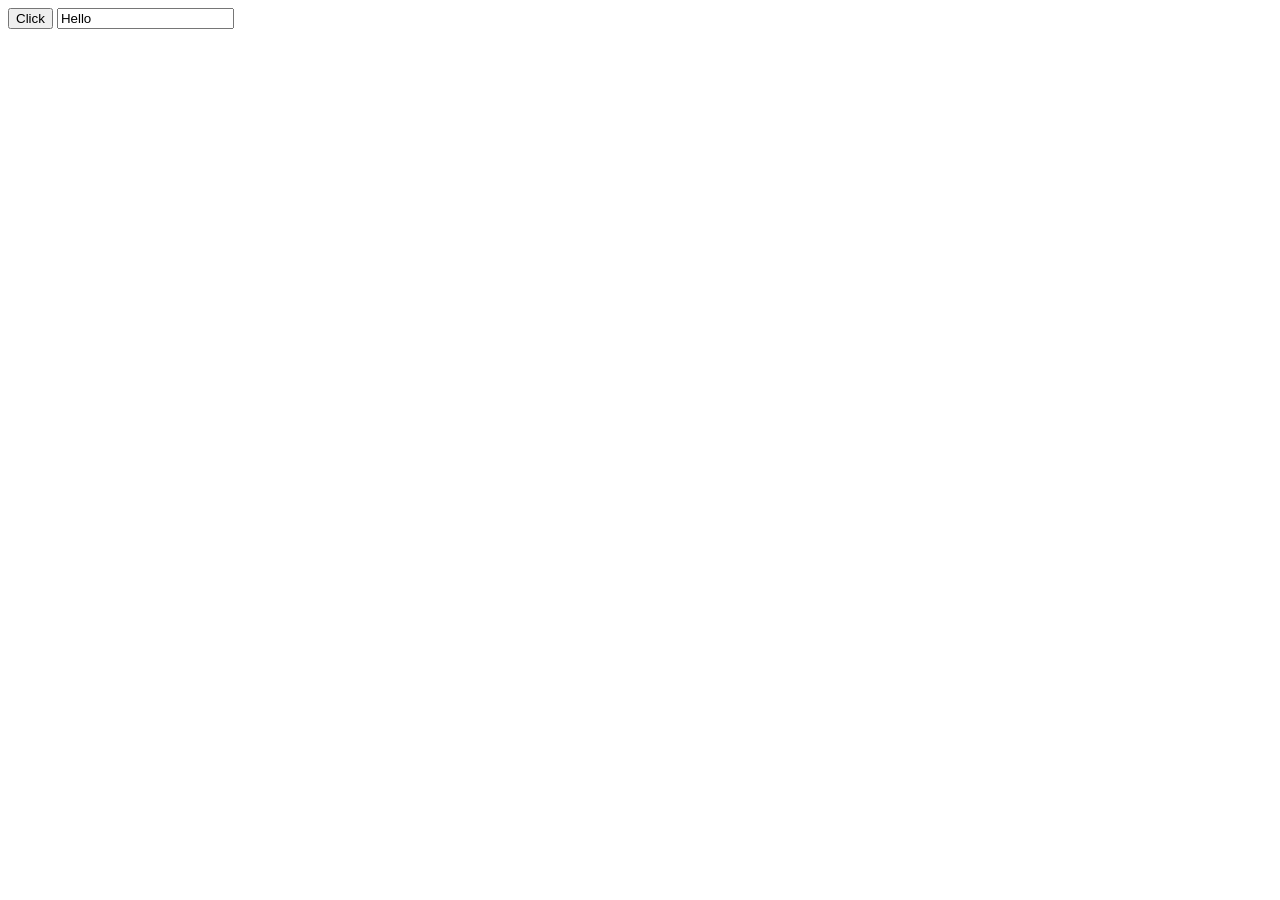
==== 2-components/bookscart/src/index.html @ 9b3230f5 "zz" ====
<!doctype html>
<html lang="en">
<head>
  <meta charset="utf-8">
  <title>Bookscart</title>
  <base href="/">

  <meta name="viewport" content="width=device-width, initial-scale=1">
  <link rel="icon" type="image/x-icon" href="favicon.ico">
</head>
<body>
  <button>Click</button>
  <input type="text" value="Hello">
  <app-root></app-root>
</body>
</html>
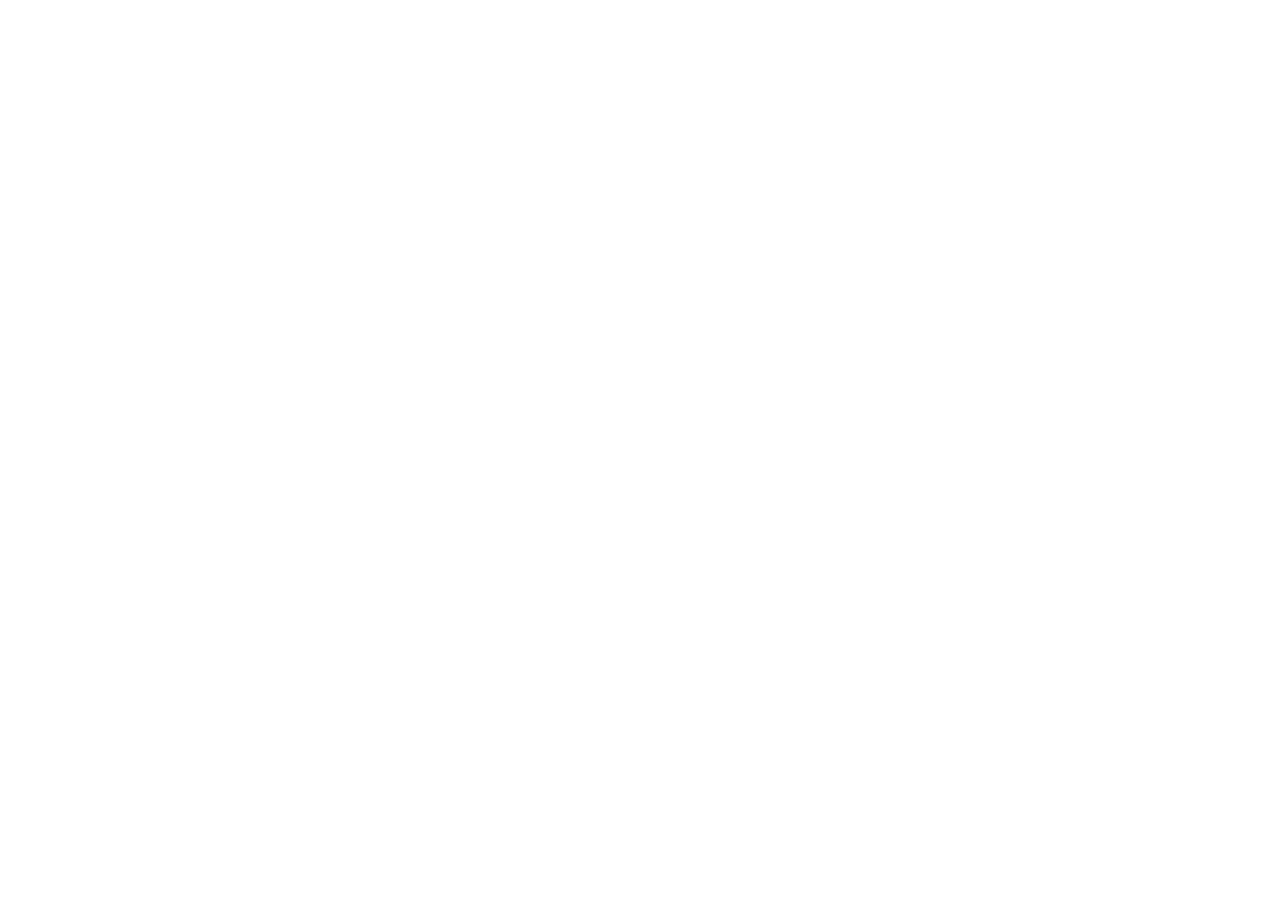
==== commit 930d6840: "zz" ====
--- a/2-components/bookscart/src/index.html
+++ b/2-components/bookscart/src/index.html
@@ -9,8 +9,6 @@
   <link rel="icon" type="image/x-icon" href="favicon.ico">
 </head>
 <body>
-  <button>Click</button>
-  <input type="text" value="Hello">
   <app-root></app-root>
 </body>
 </html>
